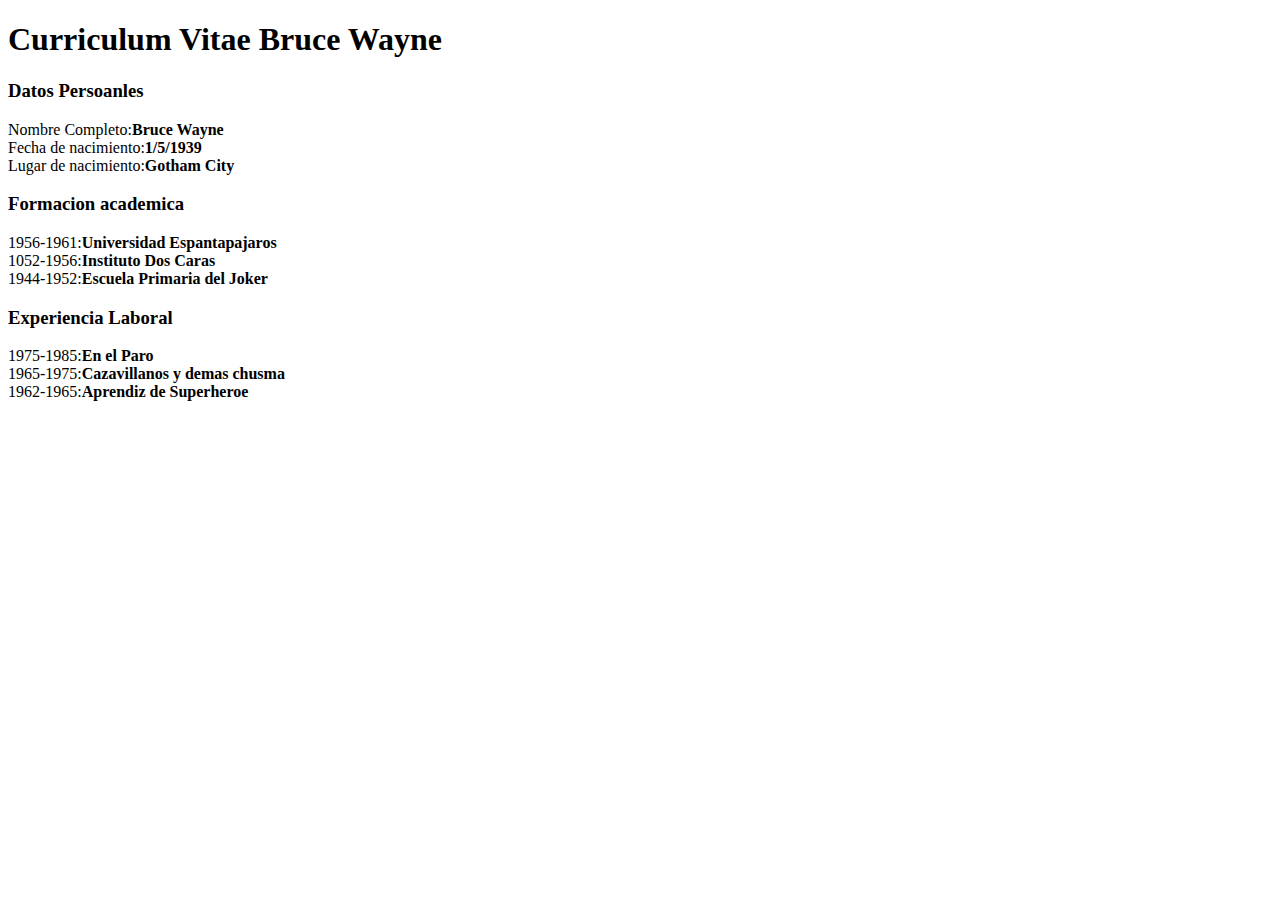
==== ejercicio-1.html @ a1f18595 "Primeros ejercicios" ====
<!DOCTYPE html>
<html lang="en">
  <head>
    <meta charset="UTF-8" />
    <meta http-equiv="X-UA-Compatible" content="IE=edge" />
    <meta name="viewport" content="width=device-width, initial-scale=1.0" />
    <title>Ejercicio</title>
  </head>
  <body>
    <div>
      <h1>Curriculum Vitae Bruce Wayne</h1>
      <h3>Datos Persoanles</h3>
      <li>Nombre Completo:<strong>Bruce Wayne</strong></li>
      <li>Fecha de nacimiento:<strong>1/5/1939</strong></li>
      <li>Lugar de nacimiento:<strong>Gotham City</strong></li>
    </div>
    <div>
      <h3>Formacion academica</h3>
      <li>1956-1961:<strong>Universidad Espantapajaros</strong></li>
      <li>1052-1956:<strong>Instituto Dos Caras</strong></li>
      <li>1944-1952:<strong>Escuela Primaria del Joker</strong></li>
    </div>
    <div>
      <h3>Experiencia Laboral</h3>
      <li>1975-1985:<strong>En el Paro</strong></li>
      <li>1965-1975:<strong>Cazavillanos y demas chusma</strong></li>
      <li>1962-1965:<strong>Aprendiz de Superheroe</strong></li>
    </div>
  </body>
</html>
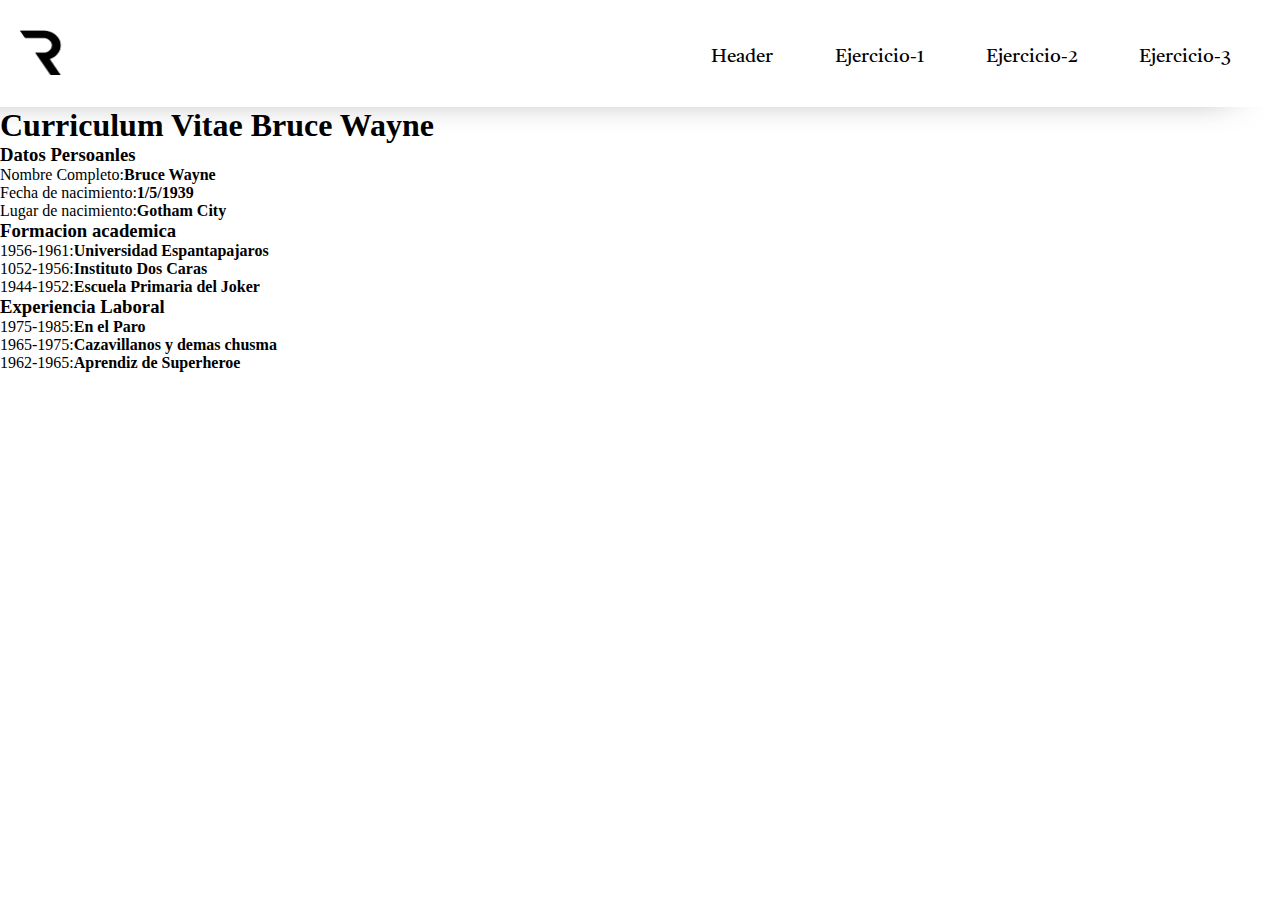
==== commit c96e3ad6: "Proyecto integro" ====
--- a/ejercicio-1.html
+++ b/ejercicio-1.html
@@ -4,9 +4,47 @@
     <meta charset="UTF-8" />
     <meta http-equiv="X-UA-Compatible" content="IE=edge" />
     <meta name="viewport" content="width=device-width, initial-scale=1.0" />
-    <title>Ejercicio</title>
+    <title>Ejercicio-1</title>
+    <link rel="STYLESHEET" href="ejercicio-4.css" />
+    <link rel="preconnect" href="https://fonts.googleapis.com" />
+    <link rel="preconnect" href="https://fonts.gstatic.com" crossorigin />
+    <link
+      href="https://fonts.googleapis.com/css2?family=Tiro+Gurmukhi&display=swap"
+      rel="stylesheet"
+    />
   </head>
   <body>
+        <!-- Aca comienza el Header -->
+        <header class="main-header">
+          <!-- Logo en Container -->
+          <div class="container">
+            <h1>
+              <img
+                src="./Assets/cropped-rame1.png"
+                width="50"
+                height="50"
+                alt="Logo.rame"
+              />
+            </h1>
+            <!-- Comienzo de navr -->
+            <nav class="main-nav">
+              <ul>
+                <li>
+                  <a href="ejercicio-4.html">Header</a>
+                </li>
+                <li>
+                  <a href="ejercicio-1.html">Ejercicio-1</a>
+                </li>
+                <li>
+                  <a href="ejercicio-2.html">Ejercicio-2</a>
+                </li>
+                <li>
+                  <a href="ejercicio-3.html">Ejercicio-3</a>
+                </li>
+              </ul>
+            </nav>
+          </div>
+        </header>
     <div>
       <h1>Curriculum Vitae Bruce Wayne</h1>
       <h3>Datos Persoanles</h3>
--- a/ejercicio-4.css
+++ b/ejercicio-4.css
@@ -0,0 +1,59 @@
+
+
+*, 
+*:after,
+*:before {
+    margin: 0;
+    padding: 0;
+    box-sizing: border-box;
+    text-decoration: none;
+}
+body{
+    font-size: 100%;
+    list-style-type: none;
+}
+
+a {
+color: black;
+font-size: 1.2em;
+}
+
+.container {
+	width: 960px;
+	max-width: 100%;
+	padding: 20px;
+	margin: 0 auto;
+}
+
+
+.main-header .container {
+	display: flex;
+	align-items: center;
+	justify-content: space-around;
+	flex-wrap: wrap;
+	background-color: rgb(255, 255, 255);
+	width: 100%;
+	box-shadow: -50px -21px 40px #383838
+          
+}
+
+
+.main-nav ul {
+	margin: 1em 0 .5em;
+	text-align: center;
+}
+.main-nav li {
+	display: inline;
+}
+.main-nav a {
+	display: inline-block;
+	padding: .5em 1.5em;
+	font-family: 'Tiro Gurmukhi', serif;
+}
+
+
+@media (min-width: 960px) {
+	.main-header .container {
+		justify-content: space-between;
+	}
+}
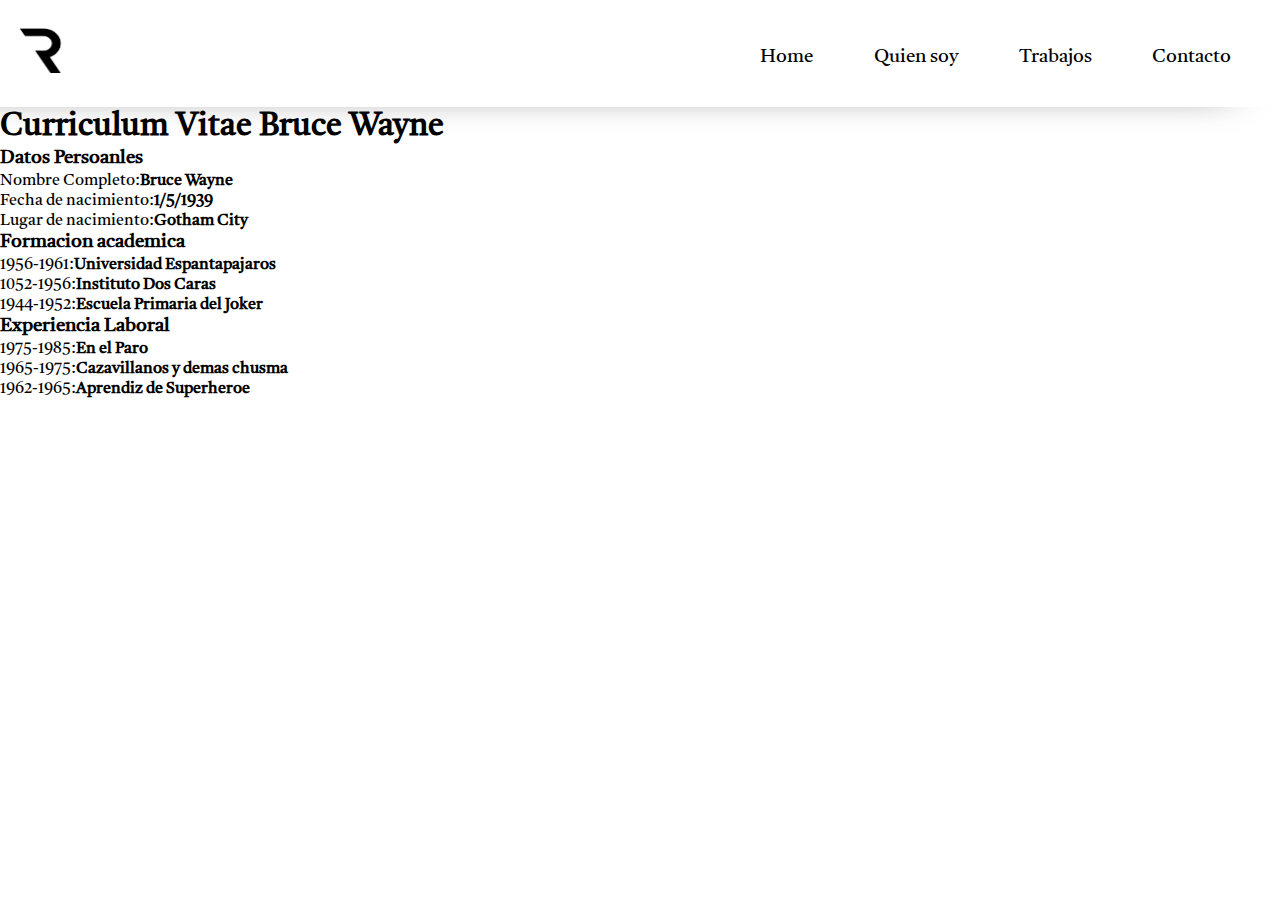
==== commit ccbc3940: "Proyecto nucba" ====
--- a/ejercicio-1.html
+++ b/ejercicio-1.html
@@ -14,37 +14,37 @@
     />
   </head>
   <body>
-        <!-- Aca comienza el Header -->
-        <header class="main-header">
-          <!-- Logo en Container -->
-          <div class="container">
-            <h1>
-              <img
-                src="./Assets/cropped-rame1.png"
-                width="50"
-                height="50"
-                alt="Logo.rame"
-              />
-            </h1>
-            <!-- Comienzo de navr -->
-            <nav class="main-nav">
-              <ul>
-                <li>
-                  <a href="ejercicio-4.html">Header</a>
-                </li>
-                <li>
-                  <a href="ejercicio-1.html">Ejercicio-1</a>
-                </li>
-                <li>
-                  <a href="ejercicio-2.html">Ejercicio-2</a>
-                </li>
-                <li>
-                  <a href="ejercicio-3.html">Ejercicio-3</a>
-                </li>
-              </ul>
-            </nav>
-          </div>
-        </header>
+<!-- Aca comienza el Header -->
+<header class="main-header">
+  <!-- Logo en Container -->
+  <div class="container">
+    <h1>
+      <img
+        src="./Assets/cropped-rame1.png"
+        width="50"
+        height="50"
+        alt="Logo.rame"
+      />
+    </h1>
+    <!-- Comienzo de navr -->
+    <nav class="main-nav">
+      <ul>
+        <li>
+          <a href="ejercicio-4.html">Home</a>
+        </li>
+        <li>
+          <a href="ejercicio-1.html">Quien soy</a>
+        </li>
+        <li>
+          <a href="ejercicio-2.html">Trabajos</a>
+        </li>
+        <li>
+          <a href="ejercicio-3.html">Contacto</a>
+        </li>
+      </ul>
+    </nav>
+  </div>
+</header>
     <div>
       <h1>Curriculum Vitae Bruce Wayne</h1>
       <h3>Datos Persoanles</h3>
--- a/ejercicio-4.css
+++ b/ejercicio-4.css
@@ -1,4 +1,5 @@
 
+/*Reinicio de valores por defecto*/
 
 *, 
 *:after,
@@ -9,14 +10,18 @@
     text-decoration: none;
 }
 body{
+	
     font-size: 100%;
     list-style-type: none;
+	font-family: 'Tiro Gurmukhi', serif;
 }
 
 a {
 color: black;
 font-size: 1.2em;
 }
+
+/*Aca Son los estilos del header*/
 
 .container {
 	width: 960px;
@@ -37,7 +42,6 @@
           
 }
 
-
 .main-nav ul {
 	margin: 1em 0 .5em;
 	text-align: center;
@@ -51,7 +55,204 @@
 	font-family: 'Tiro Gurmukhi', serif;
 }
 
-
+/* Aca comienza la segunda seccion y modulo*/
+
+.container2 {
+    border-radius: 30px;
+    width: min(80%, 1000px);
+    margin-inline: auto;
+    display: grid;
+    grid-template-columns: 1fr 1fr;
+	grid-template-rows: min-content 1fr min-content;
+    grid-gap: 0 7rem;
+    gap: 0 7rem;
+    position: relative;
+margin-top: 7%;
+}
+
+.Columna1 ,.Columna2{
+	justify-content: flex-start;
+	display:grid;
+	margin-top: 2rem;
+}
+.Columna2{
+	flex-direction: row;
+	justify-content: center;
+	display: flex;
+	align-items: center;
+	margin-top: 15vw;
+
+	
+}
+
+.text1{
+    position: relative;
+    top: 50%;  
+    width: 20em;
+    margin: 0 auto;
+    border-right: 2px solid rgba(255,255,255,.75);
+    font-size: 100%;
+    text-align: center;
+    white-space: nowrap;
+    overflow: hidden;
+    transform: translateY(-50%);    
+	justify-content: center;
+}
+
+.text{
+		animation: typewriter 4s steps(44) 1s 1 normal both,
+				   blinkTextCursor 500ms steps(44) infinite normal;
+	  }
+	  @keyframes typewriter{
+		from{width: 0;}
+		to{width: 20em;}
+	  }
+	  @keyframes blinkTextCursor{
+		from{border-right-color: rgba(255,255,255,.75);}
+		to{border-right-color: transparent;}
+	  }
+
+	  .text2{
+		font-size: 1em;
+margin-top: 2vw;	
+font-family: 'Courier New', Courier, monospace; 
+font-weight: 200;
+font-style: normal; 
+}
+
+/*Imagen 1*/
+.img{
+	width: 300px;
+	height: 300px;
+	margin-top: 2vw;
+	
+	
+}
+/*Section 2*/
+
+.card-container {
+	background-color: #6b6b6b;
+  color: #ffffff;
+  height: 210px;
+}
+
+.card-botones {
+  display: flex;
+  width: 86%;
+  margin-inline: auto;
+  flex-direction: column;
+  align-items: center;
+  justify-content: center;
+  gap: 1.2rem;
+  transform: translateY(-10%);
+}
+
+.titulo {
+  width: 95%;
+  font-family: "Mulish";
+  font-size: 1rem;
+  font-weight: 600;
+  border-radius: 10px;
+  padding: 2rem 2rem 10px;
+  text-align: center;
+  margin: 0;
+  background-color: #6b6b6b;
+  color: #ffffff;
+}
+
+.links {
+  width: 95%;
+ text-align: center;
+}
+.btn1{
+	background-color: red;
+	padding: 10px 10px ;
+	border-radius: 15px;
+	color: #ffffff;
+}
+.btn1:hover{
+	background-color: rgb(0, 0, 0);
+}
+.btn2{
+	background-color: rgb(248, 248, 248);
+	padding: 10px 10px ;
+	border-radius: 15px;
+}
+.btn2:hover{
+	background-color: red;
+	color: #ffffff;
+}
+@media screen and (min-width: 992px) {
+  .card-container {
+    width: min(80%, 1200px);
+    border-radius: 30px;
+    margin-inline: auto;
+    transform: translateY(-50%);
+    height: 135px;
+    display: flex;
+    justify-content: center;
+    align-items: center;
+    margin-top: 30px;
+  }
+
+  .card-botones {
+    flex-direction: row;
+    flex-wrap: nowrap;
+    justify-content: space-between;
+    align-items: flex-end;
+    gap: 1.5rem;
+  }
+
+  .titulo {
+    flex-grow: 1;
+    font-size: 1.2rem;
+    font-weight: 700;
+    padding: 0.5rem;
+    max-width: 190px;
+  }
+
+  .links {
+    width: max(30%, 350px);
+  }
+}
+
+@media screen and (min-width: 1200px) {
+  .card-container {
+    width: min(80%, 1200px);
+    border-radius: 30px;
+    margin-inline: auto;
+    transform: translateY(-50%);
+    height: 135px;
+    display: flex;
+    justify-content: center;
+    align-items: center;
+    margin-top: 8vw;
+  }
+
+  .card-botones {
+    flex-direction: row;
+    flex-wrap: nowrap;
+    justify-content: space-between;
+    align-items: baseline;
+    margin-top: 0px;
+    gap: 1.5rem;
+    transform: translateY(0%);
+
+  }
+
+  .titulo {
+    flex-grow: 1;
+    font-size: 1.35rem;
+    font-weight: 700;
+    padding: 0.5rem;
+    max-width: 312px;
+  }
+
+  .links {
+    width: max(30%, 350px);
+    top: 1px;
+  }
+}
 @media (min-width: 960px) {
 	.main-header .container {
 		justify-content: space-between;
